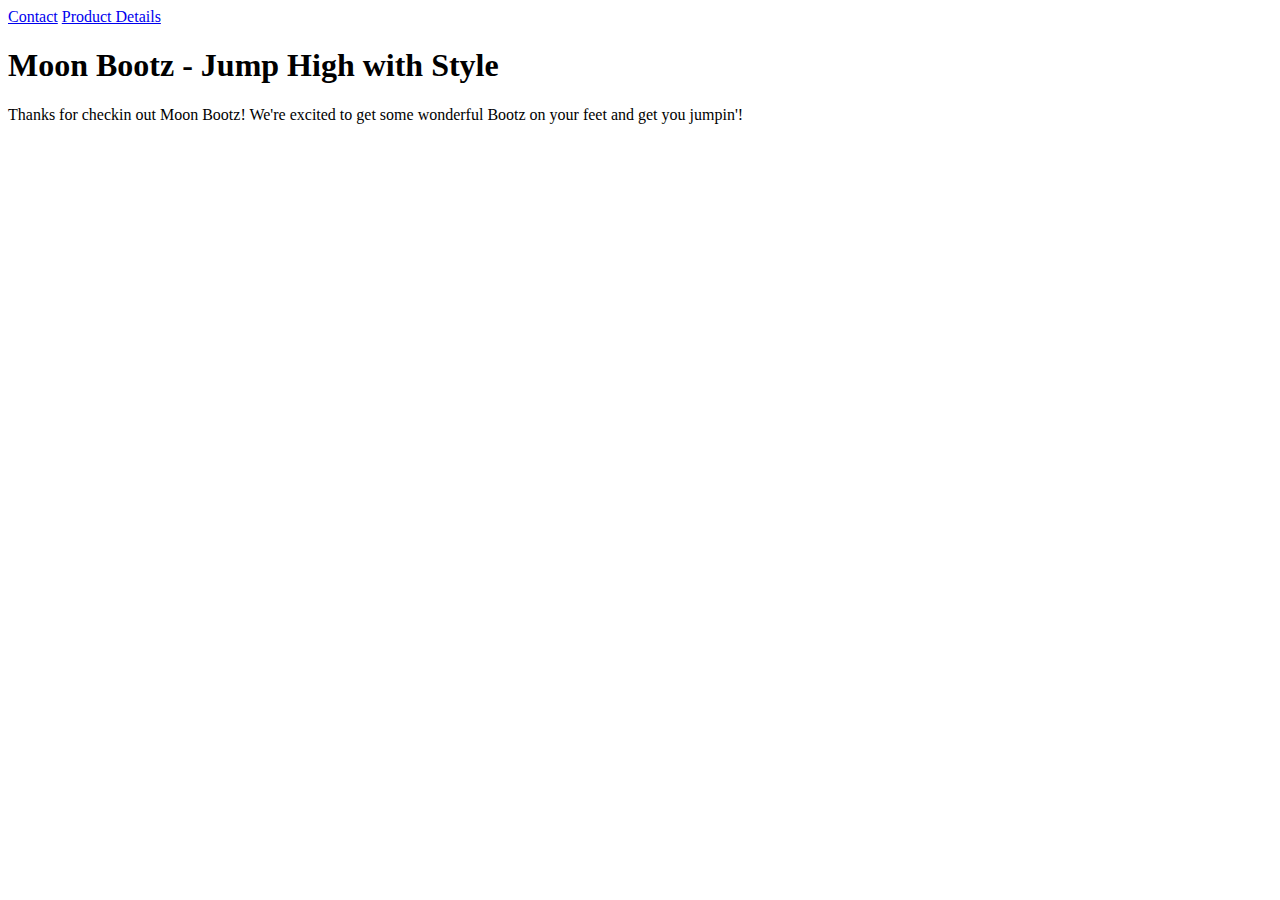
==== html/moon_bootz/index.html @ afe9b667 "Add new moon bootz webpages" ====
<!DOCTYPE html>
<html>
<head>
	<title>Moon Bootz (TM)</title>
</head>
<body>
	<nav>
		<a href="contact.html">Contact</a>
		<a href="product_details.html">Product Details</a>
	</nav>
	<h1>Moon Bootz - Jump High with Style</h1>
	<p>Thanks for checkin out Moon Bootz! We're excited to get some wonderful Bootz on your feet and get you jumpin'!</p>
</body>
</html>
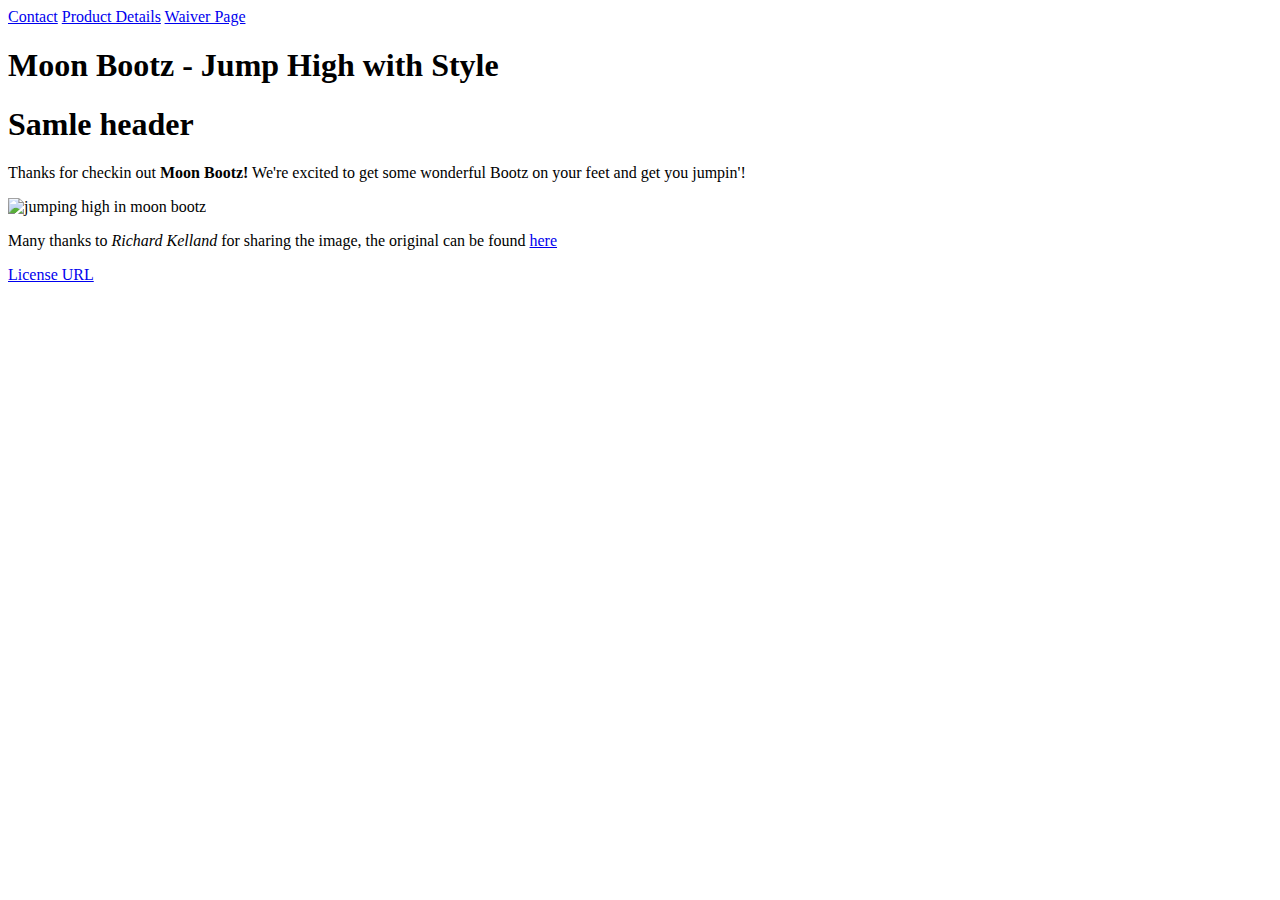
==== commit e8a14a3c: "Update images add licenses and reference authors" ====
--- a/html/moon_bootz/index.html
+++ b/html/moon_bootz/index.html
@@ -7,8 +7,13 @@
 	<nav>
 		<a href="contact.html">Contact</a>
 		<a href="product_details.html">Product Details</a>
+		<a href="waiver.html">Waiver Page</a>
 	</nav>
 	<h1>Moon Bootz - Jump High with Style</h1>
-	<p>Thanks for checkin out Moon Bootz! We're excited to get some wonderful Bootz on your feet and get you jumpin'!</p>
+	<h1>Samle header</h1>
+	<p>Thanks for checkin out <strong>Moon Bootz!</strong> We're excited to get some wonderful Bootz on your feet and get you jumpin'!</p>
+	<img src="images/high_jump.jpg" alt="jumping high in moon bootz">
+	<p>Many thanks to <em>Richard Kelland</em> for sharing the image, the original can be found <a href="https://www.flickr.com/photos/pratpr/9799150133/in/[base64]">here</a></p>
+	<a href="https://creativecommons.org/licenses/by-sa/2.0/">License URL</a>
 </body>
 </html>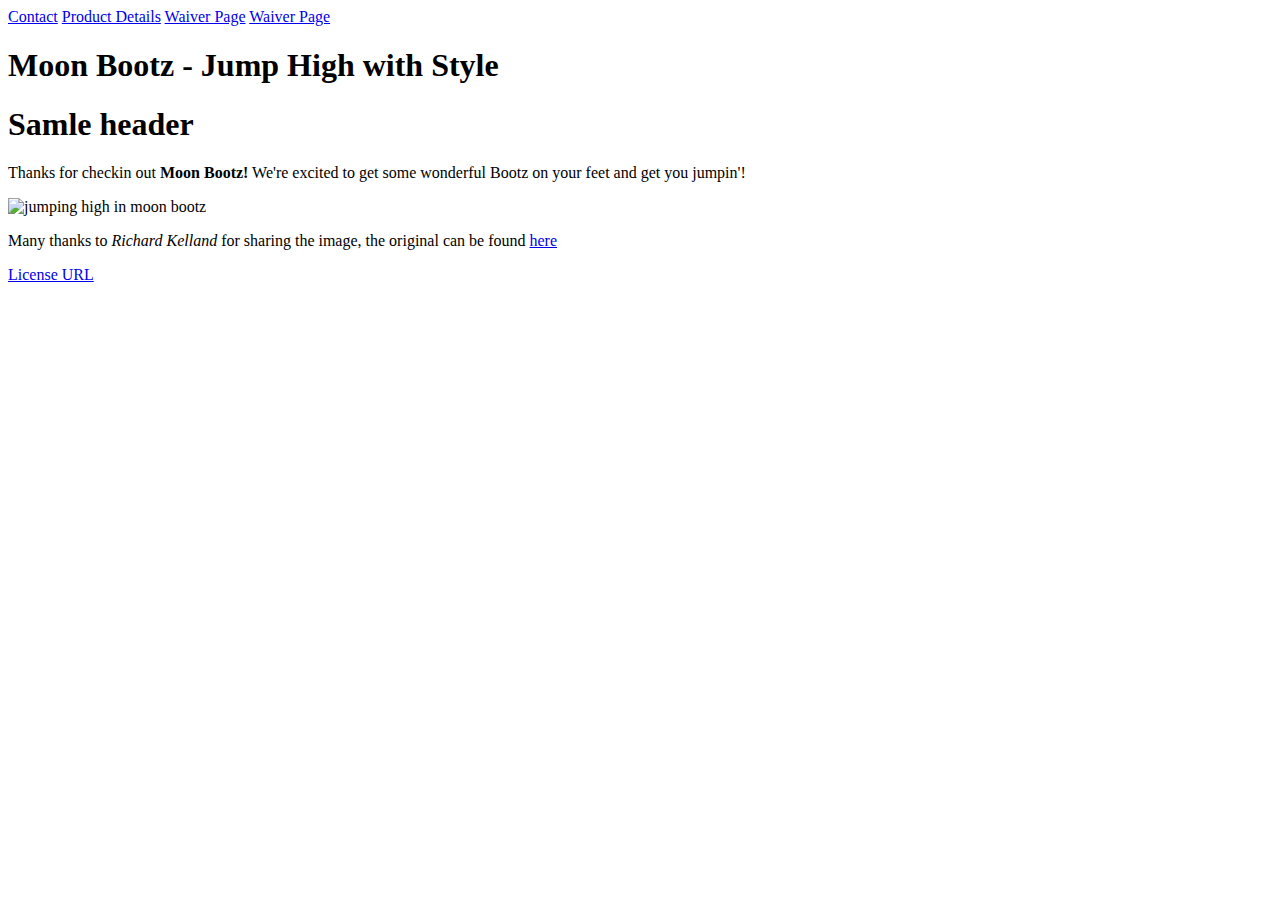
==== commit 4b2e4ce0: "Link the correct waiver page to the index" ====
--- a/html/moon_bootz/index.html
+++ b/html/moon_bootz/index.html
@@ -8,6 +8,7 @@
 		<a href="contact.html">Contact</a>
 		<a href="product_details.html">Product Details</a>
 		<a href="waiver.html">Waiver Page</a>
+		<a href="legal/waiver.html">Waiver Page</a>
 	</nav>
 	<h1>Moon Bootz - Jump High with Style</h1>
 	<h1>Samle header</h1>
